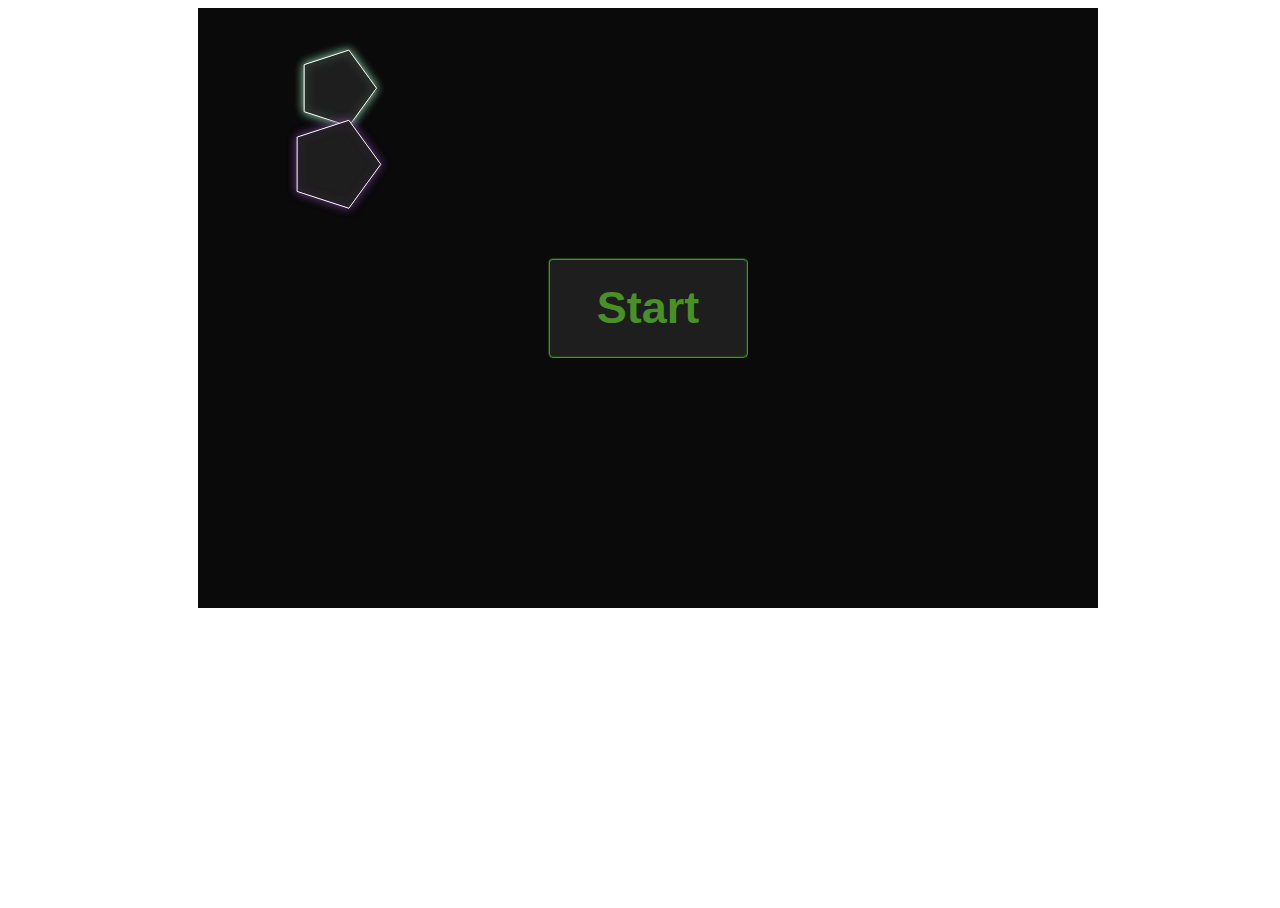
==== index.html @ 324f1b0e "angles are fine?" ====
<!DOCTYPE html>
<html>
<head>
	<title>Progetto di Interfacce</title>
	<link rel="stylesheet" type="text/css" href="style.css">
</head>
<meta charset="utf-8"/>
<body>
	<div class="container" style="background-color: #333333">

		<canvas id="canvas" width="900" height="600" onkeydown="keyPressed(event)" onclick="mouseClick()" onmousedown="mouseDown()" onmouseup="mouseUp()">
		</canvas>
		<button class="startButton" id="startButton">
			<div class="startText" id="startText">Start</div>
		</button>
		<button class="backButton" id="backButton">
			<div class="backText" id="backText">Back</div>
		</button>
		<button class="tryButton" id="tryButton">
			<div class="tryText" id="tryText">Try</div>
		</button>
		<script type="text/javascript" src="./Utils.js"></script>
		<script type="text/javascript" src="./Collisions.js"></script>
		<script type="text/javascript" src="./Elements.js"></script>
		<script type="text/javascript">
			var canvas = document.getElementById("canvas");
			var ctx = canvas.getContext("2d");
			document.onkeydown = keyPressed;

			var startButton = document.querySelector(".startButton");
			var backButton = document.querySelector(".backButton");
			var tryButton = document.querySelector(".tryButton");
			hideButtons("editor");


			function hideButtons(gameState) {
				if (gameState == "opening")
					startButton.style.display='none';
				if (gameState =="editor") {
					backButton.style.display='none';
					tryButton.style.display='none';
				}
			}

			function showButtons(gameState) {
				if (gameState == "opening")
					startButton.style.display='block';
				if (gameState =="editor") {
					backButton.style.display='block';
					tryButton.style.display='block';
				}
			}

			function setStartListener() {
				startButton.addEventListener("click", function clickS(e) {
					startButton.removeEventListener("click", clickS);
					hideButtons("opening");
					showButtons("editor");
					changeGameState("editor");
				});
			};

			function setEditorListeners() {
				backButton.addEventListener("click", function clickB(e) {
					backButton.removeEventListener("click", clickB);
					hideButtons("editor");
					showButtons("opening");
					changeGameState("opening");
				});
				tryButton.addEventListener("click", function clickT(e) {
					tryButton.removeEventListener("click", clickT);
					hideButtons("editor");
					changeGameState("playing");
				});
			};

			canvas.addEventListener("mousemove", function mouseMove(event) {
				updateMouseCoordinates(event);
			});

			var mousePoint = new point(0, 0); //conterrà la posizione del mouse
			var gameState = null;	//stato del gioco
			var keyPressed;
			var choosedPolygon = null;
			var rectangleEditor = null;
			var polygons = [];
			var myBall = null;
			var myBallCenter = new point(canvas.width*11/12, canvas.height/2);
			var animation = null;
			var backgroundColor = new color(30, 30, 30).makeColor(1);
			var backgroundColor2 = new color(10, 10, 10).makeColor(1);
			var gravity = 0;
			var bounce = -0.9;
			var ballClicked = false;
			var shotPoint = null;
			var dragging = false;
			var draggingIndex = -1;
			var placedPolygons = [];
			var draggingBall = false;
			var ballColliding = false;
			var placedCenters = [];
			var draggedPolygon = null;
			var npp = 0;
			var vIndex = -1;

			clearArea();
			//imposto primo stato di gioco
			changeGameState("opening");

			window.addEventListener('wheel', function(event) {
				for (var i=0; i<placedPolygons.length; i++) {
					if (placedPolygons[i] && contains(placedPolygons[i], mousePoint)) {
						if (event.deltaY < 0 && placedPolygons[i].size >= 20) {
							placedPolygons[i].size -= 5;
						}
						if (event.deltaY > 0 && placedPolygons[i].size <= 70) {
							placedPolygons[i].size += 5;
						}
					}
				}
			});

			/*
			cambia lo stato del gioco
			*/
			function changeGameState(newState) {
				if (gameState == null || newState != gameState) {
					var oldState = gameState;
					gameState = newState;
					//inizializza gli oggetti
					initializeObjects();
					if (gameState == "opening") {
						setStartListener();
					}
					if (gameState == "editor") {
						if (oldState == "playing") {
							for (var i=0; i<placedPolygons.length; i++) {
								if (placedPolygons[i] != null) {
									placedCenters[i].x = placedCenters[i].x*2/3 + canvas.width/6;
									placedCenters[i].y = placedCenters[i].y*2/3 + canvas.height/6;
									placedPolygons[i].size *= 2/3;
								}
							}
							myBallCenter = myBall.center;
						}
						setEditorListeners();
						showButtons("editor");
					}
					if (gameState == "playing") {
						for (var i=0; i<placedPolygons.length; i++) {
							if (placedPolygons[i] != null) {
								placedCenters[i].x = (placedCenters[i].x - canvas.width/6)*3/2;
								placedCenters[i].y = (placedCenters[i].y - canvas.height/6)*3/2;
								placedPolygons[i].size *= 3/2;
							}
						}
						myBall.center.x = (myBall.center.x - canvas.width/6)*3/2;
						myBall.center.y = (myBall.center.y - canvas.height/6)*3/2;
					}
				}
				//disegna gli oggetti
				startAnimation();
				}

			/*
			pulisce l'area del canvas
			*/
			function clearArea() {
				ctx.clearRect(0, 0, canvas.width, canvas.height);
				ctx.fillStyle = backgroundColor2;
				ctx.fillRect(0, 0, canvas.width, canvas.height);
			}

			/*
			disegna l'area e gli elementi di gioco
			*/
			function drawArea() {
				//pulisco l'area
				clearArea();
				switch (gameState) {
					case "opening":
						polygons[0].drawWithLights(new point(canvas.width/10, canvas.width/10));
						polygons[1].drawWithLights(new point(canvas.width/5, canvas.width/5));
						bouncePolygons();
						break;

					case "editor":
						for (var i=0; i<polygons.length; i++) {
							polygons[i].drawWithLights(new point(canvas.width/12, canvas.height*(3+i)/9));
						}
						if (dragging)
							draggedPolygon.drawWithLights(mousePoint);
						myBall.drawWithLights();
						for (var i=0; i<placedPolygons.length; i++) {
							if (i != draggingIndex && placedPolygons[i] != null)
								placedPolygons[i].drawWithLights(placedCenters[i]);
								result = detectCircleShapeCollision(myBall.center, myBall.radius, placedPolygons[i]);
						}
						rectangleEditor.drawWithLights(new point(canvas.width/6, canvas.height/6));
						break;

					case "playing":
						for (var i=0; i<placedPolygons.length; i++) {
							if (placedPolygons[i] != null) {
								placedPolygons[i].drawWithLights(placedCenters[i]);
							}
						}
						myBall.drawWithLights();
						var nextCenter = new point(myBall.center.x + myBall.vx, myBall.center.y + myBall.vy);
						for (var i=0; i<placedPolygons.length; i++) {
							if (placedPolygons[i] != null) {
								result = detectCircleShapeCollision(nextCenter, myBall.radius, placedPolygons[i]);
								if (result.overlaps == true) {
									//if (result.p != null) {
										//pushOut(result.closestPoint, myBall);
										updateV(myBall, result.p, result.elength, result.isInside);
									//}
								}
							}
						}
						break;
				}
			}

			/*
			inizializza gli oggetti
			*/
			function initializeObjects() {
				switch (gameState) {
					case "opening":
						clearPolygons();
						polygons[0] = new polygon(Math.floor(Math.random()*3)+3, Math.random()*20+30, new color(255, 255, 255),
																			new color(50+Math.random()*205, 50+Math.random()*205, 50+Math.random()*205), 0, 1.5, 1.5, -0.2);
						polygons[1] = new polygon(Math.floor(Math.random()*3)+3, Math.random()*20+30, new color(255, 255, 255),
																			new color(50+Math.random()*205, 50+Math.random()*205, 50+Math.random()*205), 0, -1.5, -1.5, 0.5);
						break;
					case "editor":
						clearPolygons();
						rectangleEditor = new roundRectangle(canvas.width*2/3, canvas.height*2/3, new color(255, 0, 0));
						for (var i=0; i<4; i++) {
							polygons[i] = new polygon(3+i, 30, new color(255, 255, 255), new color(255, 0, 255), Math.PI*3/2, 0, 0, 0);
						}
						myBall = new ball(myBallCenter, 15, new color(255, 255, 255), new color(0, 255, 0), 0, 0);
						gravity = 0;

						break;
					case "playing":
						clearPolygons();
						myBall = new ball(myBallCenter, 15, new color(255, 255, 255), new color(0, 255, 0), 0, 0);
						break;
				}
			}

			/*
			avvia le animazioni
			*/
			function startAnimation() {
				clearInterval(animation);
				switch (gameState) {
					case "opening":
						animation = setInterval(drawArea, 20);
						break;
					case "editor":
						animation = setInterval(drawArea, 20);
						break;
					case "playing":
						animation = setInterval(drawArea, 20);
		 				break;
				}
			}

			/*
			salva l'ultimo tasto premuto
			*/
			function keyPressed(event) {
				key = event.keyCode;
				if (gameState == "playing") {
					if (key == 27) {
						changeGameState("editor");
					}
				}
				if (gameState == "editor") {
					for (var i=0; i<placedPolygons.length; i++) {
						if (placedPolygons[i] != null && contains(placedPolygons[i], mousePoint)) {
							if (key == 37)
								placedPolygons[i].rotation += Math.PI/12;
							if (key == 39)
								placedPolygons[i].rotation -= Math.PI/12;
						}
					}
				}
			}

			/*
			aggiorna la posizione del muose quando si muove
			*/
			function updateMouseCoordinates(event) {
				mousePoint = findRelativeCoordinates(event.clientX, event.clientY);
				if (gameState == "editor" && draggingBall) {
					myBall.center = mousePoint;
					for (var i=0; i<placedPolygons.length; i++) {
						if (placedPolygons[i] != null && detectCircleShapeCollision(myBall.center, myBall.radius, placedPolygons[i]).overlaps == true) {
							myBall.changeShadowColor(new color(0, 0, 255));
							ballColliding = true;
							break;
						}
						else {
							myBall.changeShadowColor(new color(0, 255, 0));
							ballColliding = false;
						}
					}
				}
			}

			/*
			Gestisce l'evento mouseClick
			*/
			function mouseClick() {
				switch(gameState) {
					case "editor":
					 for(var i=0; i<placedPolygons.length; i++) {
						 if ( placedPolygons[i] != null && contains(placedPolygons[i], mousePoint)) {
							 choosedPolygon = clonePolygon(placedPolygons[i]);
						 }
					 }
					break;
				}
			}

			function mouseDown() {
				if (gameState == "playing") {
					if (mouseInCircle(myBall)) {
						ballClicked = true;
					}
					myBall.line = true;
				}
				if (gameState == "editor") {
					for (var i=0; i<polygons.length; i++) {
						if (contains(polygons[i], mousePoint)) {
							dragging = true;
							draggingIndex = -1;
							draggedPolygon = clonePolygon(polygons[i]);
							break;
						}
					}
					for (var i=0; i<placedPolygons.length; i++) {
						if (placedPolygons[i] && contains(placedPolygons[i], mousePoint)) {
							dragging = true;
							draggingIndex = i;
							draggedPolygon = clonePolygon(placedPolygons[i]);
						}
					}
					if (mouseInCircle(myBall)) {
						draggingBall = true;
					}
				}
			}

			function mouseUp() {
				if (gameState == "editor") {
					if (dragging) {
						if (mouseInRectangle(rectangleEditor)) {
							if (draggingIndex == -1) {
								//sto trascianndo un nuovo poligono
								placedPolygons[npp] = clonePolygon(draggedPolygon);
								placedCenters[npp] = mousePoint;
								npp = findFreeSpot();
							}
							else {
								//sto trascinando un poligono già piazzato
								placedCenters[draggingIndex] = mousePoint;
								draggingIndex = -1;
							}
						}
						//ho trascinato un poligono fuori dal rettangolo
						else if (draggingIndex != -1) {
							placedPolygons[draggingIndex] = null;
							placedCenters[draggingIndex] = null;
							npp = findFreeSpot();
						}
						draggedPolygon = null;
						dragging = false;
					}
					if (draggingBall) {
						if (!mouseInRectangle(rectangleEditor, mousePoint) || ballColliding) {
							myBall.center = new point(canvas.width*11/12, canvas.height/2);

							myBall.changeShadowColor(new color(0, 255, 0));
						}
						myBallCenter = myBall.center;
						draggingBall = false;
					}
				}
				if (gameState == "playing") {
					if (ballClicked == true) {
						shotPoint = mousePoint;
						var vx = shotPoint.x - myBall.center.x;
						var vy = shotPoint.y - myBall.center.y;
						var v = new vector(shotPoint.x - myBall.center.x, shotPoint.y - myBall.center.y).normalize();
						myBall.setSpeed(-v.x*30, -v.y*30);
						ballClicked = false;
						gravity = 0;
					}
					myBall.line = false;
				}
			}

			function clearPolygons() {
				polygons = null;
				polygons = [];
			}

			function findFreeSpot() {
				place = -1;
				for (var i=0; i<placedPolygons.length; i++) {
					if (placedPolygons[i] == null)
						place = i;
				}
				if (place == -1) {
					place = placedPolygons.length;
				}
				return place;
			}
		</script>
	</div>
</body>
</html>
---- style.css ----
html, body {
    width: 100%;
    height: 100%;
    overflow: hidden; /* Questo toglie le scrollbar laterali */
}

.container {
  width: 900px;
  height: 600px;
  margin: auto;
  position: relative;
}

.startButton {
  border-radius: 5px;
  width: 200px;
  height: 100px;
  margin: auto;
  position: absolute;
  top: 0;
  left: 0;
  right: 0;
  bottom: 0;
  font-size: 45px;
  font: Arial;
  font-weight: 900;
  color: #489124;
  border-style: groove;
  border-color: #489124;
  background: #1E1E1E;
}

.backButton {
  border-radius: 5px;
  width: 150px;
  height: 60px;
  margin: auto;
  position: absolute;
  top: 2%;
  left: 2%;
  font-size: 45px;
  font: Arial;
  font-weight: 900;
  color: #489124;
  border-style: groove;
  border-color: #489124;
  background: #1E1E1E;
}

.tryButton {
  border-radius: 5px;
  width: 150px;
  height: 60px;
  margin: auto;
  position: absolute;
  top: 2%;
  right: 2%;
  font-size: 45px;
  font: Arial;
  font-weight: 900;
  color: #489124;
  border-style: groove;
  border-color: #489124;
  background: #1E1E1E;
}
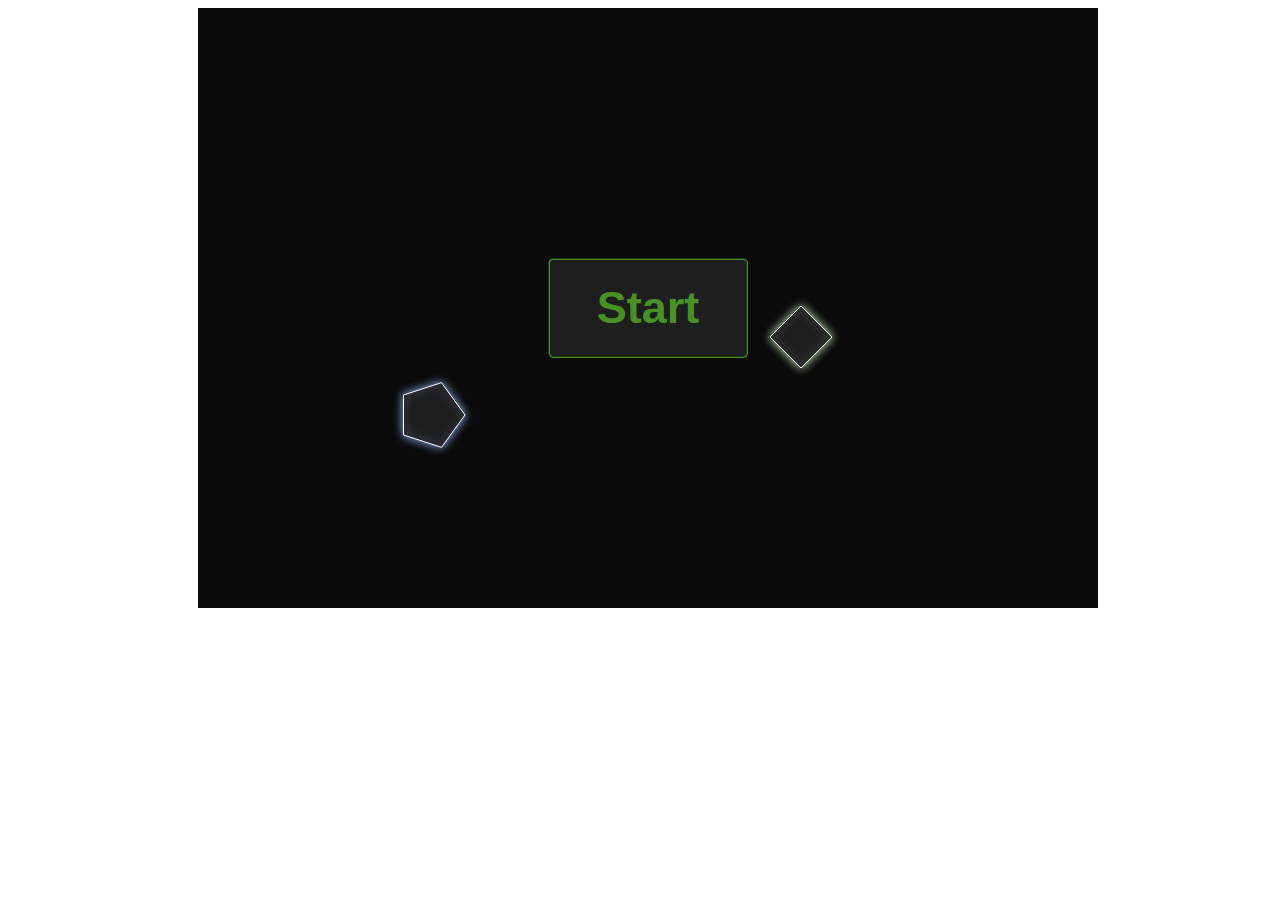
==== commit 401e2151: "ci" ====
--- a/index.html
+++ b/index.html
@@ -98,7 +98,6 @@
 			var placedPolygons = [];
 			var draggingBall = false;
 			var ballColliding = false;
-			var placedCenters = [];
 			var draggedPolygon = null;
 			var npp = 0;
 			var vIndex = -1;
@@ -136,8 +135,8 @@
 						if (oldState == "playing") {
 							for (var i=0; i<placedPolygons.length; i++) {
 								if (placedPolygons[i] != null) {
-									placedCenters[i].x = placedCenters[i].x*2/3 + canvas.width/6;
-									placedCenters[i].y = placedCenters[i].y*2/3 + canvas.height/6;
+									placedPolygons[i].center.x = placedPolygons[i].center.x*2/3 + canvas.width/6;
+									placedPolygons[i].center.y = placedPolygons[i].center.y*2/3 + canvas.height/6;
 									placedPolygons[i].size *= 2/3;
 								}
 							}
@@ -149,8 +148,8 @@
 					if (gameState == "playing") {
 						for (var i=0; i<placedPolygons.length; i++) {
 							if (placedPolygons[i] != null) {
-								placedCenters[i].x = (placedCenters[i].x - canvas.width/6)*3/2;
-								placedCenters[i].y = (placedCenters[i].y - canvas.height/6)*3/2;
+								placedPolygons[i].center.x = (placedPolygons[i].center.x - canvas.width/6)*3/2;
+								placedPolygons[i].center.y = (placedPolygons[i].center.y - canvas.height/6)*3/2;
 								placedPolygons[i].size *= 3/2;
 							}
 						}
@@ -179,21 +178,23 @@
 				clearArea();
 				switch (gameState) {
 					case "opening":
-						polygons[0].drawWithLights(new point(canvas.width/10, canvas.width/10));
-						polygons[1].drawWithLights(new point(canvas.width/5, canvas.width/5));
+						polygons[0].drawWithLights();
+						polygons[1].drawWithLights();
 						bouncePolygons();
 						break;
 
 					case "editor":
 						for (var i=0; i<polygons.length; i++) {
-							polygons[i].drawWithLights(new point(canvas.width/12, canvas.height*(3+i)/9));
-						}
-						if (dragging)
-							draggedPolygon.drawWithLights(mousePoint);
+							polygons[i].drawWithLights();
+						}
+						if (dragging) {
+							draggedPolygon.center = mousePoint;
+							draggedPolygon.drawWithLights();
+						}
 						myBall.drawWithLights();
 						for (var i=0; i<placedPolygons.length; i++) {
 							if (i != draggingIndex && placedPolygons[i] != null)
-								placedPolygons[i].drawWithLights(placedCenters[i]);
+								placedPolygons[i].drawWithLights();
 								result = detectCircleShapeCollision(myBall.center, myBall.radius, placedPolygons[i]);
 						}
 						rectangleEditor.drawWithLights(new point(canvas.width/6, canvas.height/6));
@@ -202,7 +203,7 @@
 					case "playing":
 						for (var i=0; i<placedPolygons.length; i++) {
 							if (placedPolygons[i] != null) {
-								placedPolygons[i].drawWithLights(placedCenters[i]);
+								placedPolygons[i].drawWithLights();
 							}
 						}
 						myBall.drawWithLights();
@@ -229,16 +230,16 @@
 				switch (gameState) {
 					case "opening":
 						clearPolygons();
-						polygons[0] = new polygon(Math.floor(Math.random()*3)+3, Math.random()*20+30, new color(255, 255, 255),
-																			new color(50+Math.random()*205, 50+Math.random()*205, 50+Math.random()*205), 0, 1.5, 1.5, -0.2);
-						polygons[1] = new polygon(Math.floor(Math.random()*3)+3, Math.random()*20+30, new color(255, 255, 255),
-																			new color(50+Math.random()*205, 50+Math.random()*205, 50+Math.random()*205), 0, -1.5, -1.5, 0.5);
+						polygons[0] = new polygon(new point(rand(canvas.width - 300, 150), rand(canvas.height - 300, 150)), rand(3, 3), rand(20, 30), new color(255, 255, 255),
+																			new color(rand(205, 50), rand(205, 50), rand(205, 50)), 0, rand(2, 1), rand(1, 1), -0.2);
+						polygons[1] = new polygon(new point(rand(canvas.width - 300, 150), rand(canvas.height - 300, 150)), rand(3, 3), rand(20, 30), new color(255, 255, 255),
+																			new color(rand(205, 50), rand(205, 50), rand(205, 50)), 0, -rand(1, 1), -rand(2, 0), 0.5);
 						break;
 					case "editor":
 						clearPolygons();
 						rectangleEditor = new roundRectangle(canvas.width*2/3, canvas.height*2/3, new color(255, 0, 0));
 						for (var i=0; i<4; i++) {
-							polygons[i] = new polygon(3+i, 30, new color(255, 255, 255), new color(255, 0, 255), Math.PI*3/2, 0, 0, 0);
+							polygons[i] = new polygon(new point(canvas.width/12, canvas.height*(3+i)/9), 3+i, 30, new color(255, 255, 255), new color(255, 0, 255), Math.PI*3/2, 0, 0, 0);
 						}
 						myBall = new ball(myBallCenter, 15, new color(255, 255, 255), new color(0, 255, 0), 0, 0);
 						gravity = 0;
@@ -363,19 +364,18 @@
 							if (draggingIndex == -1) {
 								//sto trascianndo un nuovo poligono
 								placedPolygons[npp] = clonePolygon(draggedPolygon);
-								placedCenters[npp] = mousePoint;
+								placedPolygons[npp].center = mousePoint;
 								npp = findFreeSpot();
 							}
 							else {
 								//sto trascinando un poligono già piazzato
-								placedCenters[draggingIndex] = mousePoint;
+								placedPolygon[draggingIndex].center = mousePoint;
 								draggingIndex = -1;
 							}
 						}
 						//ho trascinato un poligono fuori dal rettangolo
 						else if (draggingIndex != -1) {
 							placedPolygons[draggingIndex] = null;
-							placedCenters[draggingIndex] = null;
 							npp = findFreeSpot();
 						}
 						draggedPolygon = null;
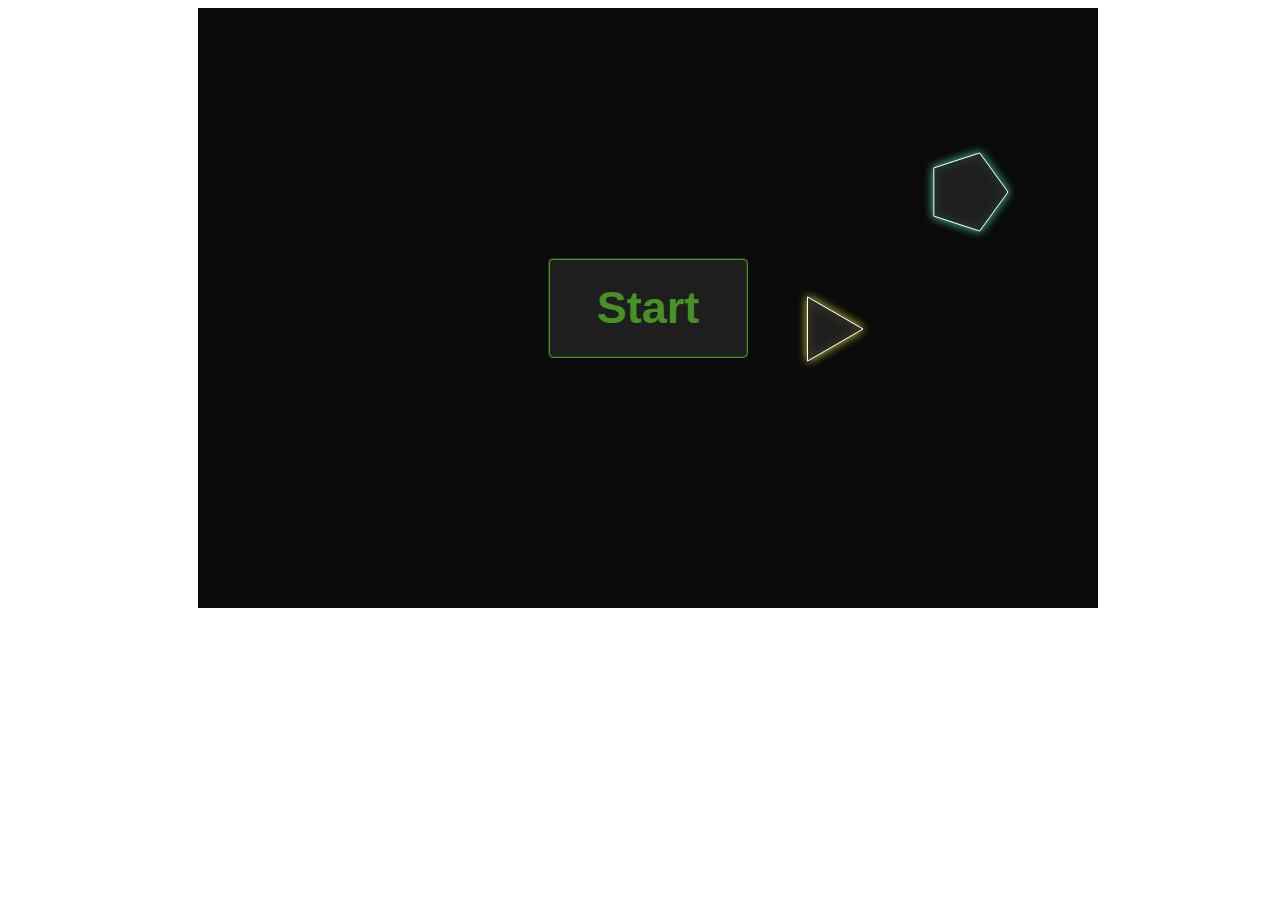
==== commit 0cfd87f8: "relatize coo" ====
--- a/index.html
+++ b/index.html
@@ -76,6 +76,19 @@
 
 			canvas.addEventListener("mousemove", function mouseMove(event) {
 				updateMouseCoordinates(event);
+			});
+
+			window.addEventListener('wheel', function(event) {
+				for (var i=0; i<placedPolygons.length; i++) {
+					if (placedPolygons[i] && contains(placedPolygons[i], mousePoint)) {
+						if (event.deltaY < 0 && placedPolygons[i].size >= 20) {
+							placedPolygons[i].size -= 5;
+						}
+						if (event.deltaY > 0 && placedPolygons[i].size <= 70) {
+							placedPolygons[i].size += 5;
+						}
+					}
+				}
 			});
 
 			var mousePoint = new point(0, 0); //conterrà la posizione del mouse
@@ -106,19 +119,6 @@
 			//imposto primo stato di gioco
 			changeGameState("opening");
 
-			window.addEventListener('wheel', function(event) {
-				for (var i=0; i<placedPolygons.length; i++) {
-					if (placedPolygons[i] && contains(placedPolygons[i], mousePoint)) {
-						if (event.deltaY < 0 && placedPolygons[i].size >= 20) {
-							placedPolygons[i].size -= 5;
-						}
-						if (event.deltaY > 0 && placedPolygons[i].size <= 70) {
-							placedPolygons[i].size += 5;
-						}
-					}
-				}
-			});
-
 			/*
 			cambia lo stato del gioco
 			*/
@@ -297,6 +297,8 @@
 			*/
 			function updateMouseCoordinates(event) {
 				mousePoint = findRelativeCoordinates(event.clientX, event.clientY);
+				console.log(mousePoint);
+				console.log(event.clientX, event.clientY);
 				if (gameState == "editor" && draggingBall) {
 					myBall.center = mousePoint;
 					for (var i=0; i<placedPolygons.length; i++) {
@@ -369,7 +371,7 @@
 							}
 							else {
 								//sto trascinando un poligono già piazzato
-								placedPolygon[draggingIndex].center = mousePoint;
+								placedPolygons[draggingIndex].center = mousePoint;
 								draggingIndex = -1;
 							}
 						}
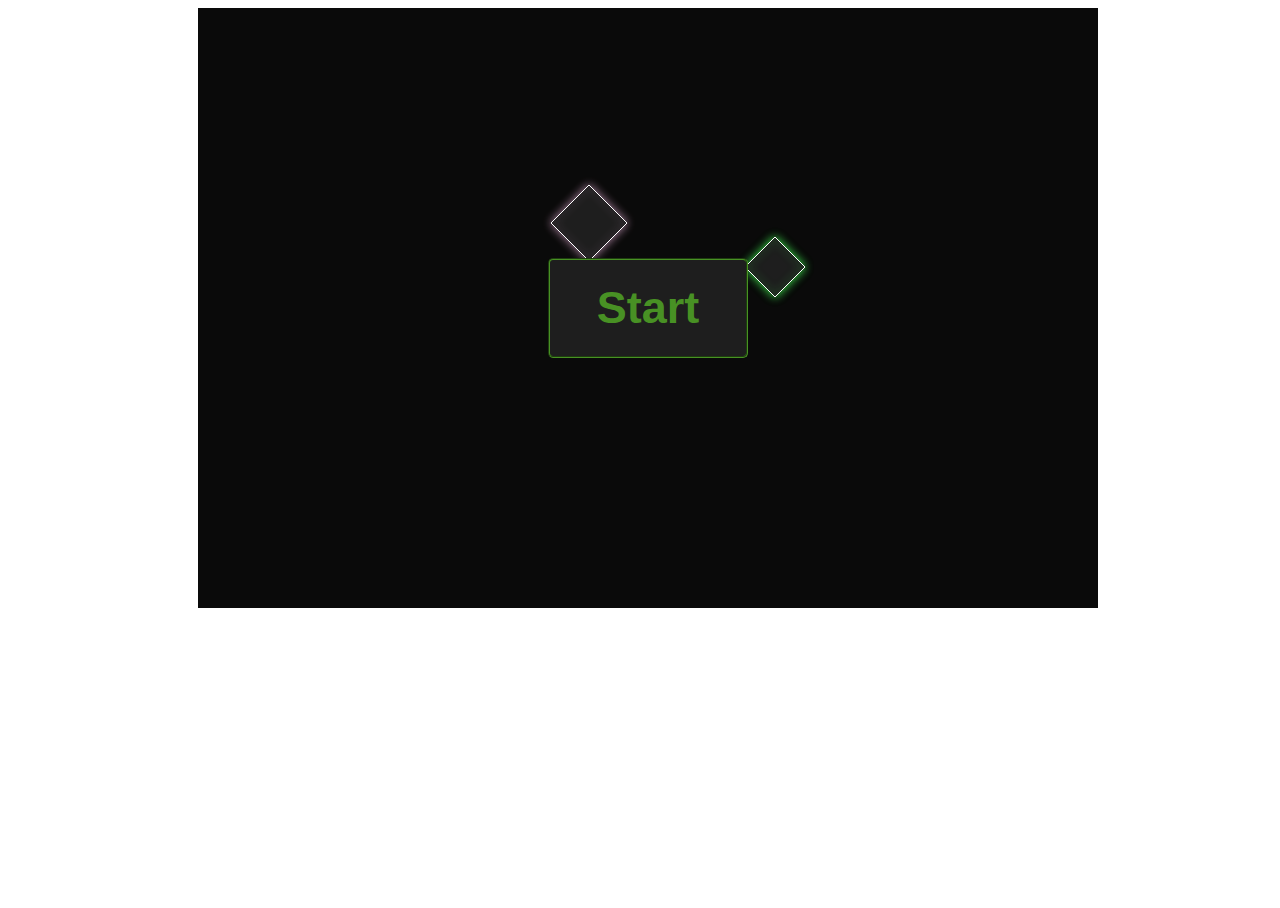
==== commit 639f6014: "c&c" ====
--- a/index.html
+++ b/index.html
@@ -8,7 +8,7 @@
 <body>
 	<div class="container" style="background-color: #333333">
 
-		<canvas id="canvas" width="900" height="600" onkeydown="keyPressed(event)" onclick="mouseClick()" onmousedown="mouseDown()" onmouseup="mouseUp()">
+		<canvas id="canvas" width="900" height="600" onkeydown="keyPressed(event)" onmousedown="mouseDown()" onmouseup="mouseUp()">
 		</canvas>
 		<button class="startButton" id="startButton">
 			<div class="startText" id="startText">Start</div>
@@ -92,28 +92,26 @@
 			});
 
 			var mousePoint = new point(0, 0); //conterrà la posizione del mouse
-			var gameState = null;	//stato del gioco
-			var keyPressed;
-			var choosedPolygon = null;
-			var rectangleEditor = null;
-			var polygons = [];
-			var myBall = null;
-			var myBallCenter = new point(canvas.width*11/12, canvas.height/2);
-			var animation = null;
-			var backgroundColor = new color(30, 30, 30).makeColor(1);
-			var backgroundColor2 = new color(10, 10, 10).makeColor(1);
-			var gravity = 0;
-			var bounce = -0.9;
-			var ballClicked = false;
-			var shotPoint = null;
-			var dragging = false;
-			var draggingIndex = -1;
-			var placedPolygons = [];
-			var draggingBall = false;
-			var ballColliding = false;
-			var draggedPolygon = null;
-			var npp = 0;
-			var vIndex = -1;
+			var gameState = null;							//stato del gioco
+			var keyPressed;										//codice dell'ulitmo tasto premuto
+			var rectangleEditor = null;				//rettangolo nel quale posizionare i poligoni
+			var polygons = [];								//array dei poligoni
+			var myBall = null;								//pallina
+			var myBallCenter = new point(canvas.width*11/12, canvas.height/2);	//centro della pallina
+			var animation = null;							//ID del timer delle animazioni
+			var backgroundColor = new color(30, 30, 30).makeColor(1);						//colore di fondo all'interno degli oggetti
+			var backgroundColor2 = new color(10, 10, 10).makeColor(1);					//colore di fondo del canvas
+			var gravity = 0;									//gravità da applicare alla pallina
+			var bounce = -0.7;								//coefficiente di rimbalzo
+			var ballClicked = false;					//vero se la pallina è stata clickata
+			var shotPoint = null;							//punto di lancio della pallina (dove viene rilasciato il mouse)
+			var dragging = false;							//vero se un poligono sta venendo trascinato
+			var draggingIndex = -1;						//indice del poligono che sta venendo trascinato
+			var placedPolygons = [];					//array dei poligoni piazzati
+			var draggingBall = false;					//vero se si sta trscinando la pallina
+			var ballColliding = false;				//vero se la pallina sta collidendo con un poligono
+			var draggedPolygon = null;				//poligono trascinato
+			var npp = 0;											//la prima posizione libera nell'array dei poligoni piazzati
 
 			clearArea();
 			//imposto primo stato di gioco
@@ -132,6 +130,7 @@
 						setStartListener();
 					}
 					if (gameState == "editor") {
+						//se vengo dallo stato playing trasformo gli oggetti per mostrarli nel rettangolo
 						if (oldState == "playing") {
 							for (var i=0; i<placedPolygons.length; i++) {
 								if (placedPolygons[i] != null) {
@@ -142,10 +141,12 @@
 							}
 							myBallCenter = myBall.center;
 						}
+						//imposto i listener e mostro i bottoni
 						setEditorListeners();
 						showButtons("editor");
 					}
 					if (gameState == "playing") {
+						//se entro nello stato playing trasformo tutti gli oggetti per mostrarli nell'intero canvas
 						for (var i=0; i<placedPolygons.length; i++) {
 							if (placedPolygons[i] != null) {
 								placedPolygons[i].center.x = (placedPolygons[i].center.x - canvas.width/6)*3/2;
@@ -157,7 +158,7 @@
 						myBall.center.y = (myBall.center.y - canvas.height/6)*3/2;
 					}
 				}
-				//disegna gli oggetti
+				//avvia il timer delle animazioni
 				startAnimation();
 				}
 
@@ -180,42 +181,48 @@
 					case "opening":
 						polygons[0].drawWithLights();
 						polygons[1].drawWithLights();
+						//applico rimbalzi con i bordi
 						bouncePolygons();
 						break;
 
 					case "editor":
+						//disegno i poligoni per l'editor
 						for (var i=0; i<polygons.length; i++) {
 							polygons[i].drawWithLights();
 						}
+						//se c'è disegno il poligono trascinato
 						if (dragging) {
 							draggedPolygon.center = mousePoint;
 							draggedPolygon.drawWithLights();
 						}
 						myBall.drawWithLights();
+						//disegno i poligoni piazzati
 						for (var i=0; i<placedPolygons.length; i++) {
 							if (i != draggingIndex && placedPolygons[i] != null)
 								placedPolygons[i].drawWithLights();
-								result = detectCircleShapeCollision(myBall.center, myBall.radius, placedPolygons[i]);
-						}
+						}
+						//disegno il rettangolo dell'editor
 						rectangleEditor.drawWithLights(new point(canvas.width/6, canvas.height/6));
 						break;
 
 					case "playing":
+						//disegno i poligonoi piazzati e la pallina
 						for (var i=0; i<placedPolygons.length; i++) {
 							if (placedPolygons[i] != null) {
 								placedPolygons[i].drawWithLights();
 							}
 						}
 						myBall.drawWithLights();
+						//calcolo le coordinate del prossimo centro della pallina
 						var nextCenter = new point(myBall.center.x + myBall.vx, myBall.center.y + myBall.vy);
 						for (var i=0; i<placedPolygons.length; i++) {
 							if (placedPolygons[i] != null) {
 								result = detectCircleShapeCollision(nextCenter, myBall.radius, placedPolygons[i]);
+								//se c'è collisione modifico la velocità della pallina di conseguenza
 								if (result.overlaps == true) {
-									//if (result.p != null) {
-										//pushOut(result.closestPoint, myBall);
-										updateV(myBall, result.p, result.elength, result.isInside);
-									//}
+									if (result.p != null) {
+										updateV(myBall, result.p);
+									}
 								}
 							}
 						}
@@ -230,11 +237,13 @@
 				switch (gameState) {
 					case "opening":
 						clearPolygons();
+						//creo alcuni poligoni con coodinate, numero di lati, dimensioni e colori casuali
 						polygons[0] = new polygon(new point(rand(canvas.width - 300, 150), rand(canvas.height - 300, 150)), rand(3, 3), rand(20, 30), new color(255, 255, 255),
 																			new color(rand(205, 50), rand(205, 50), rand(205, 50)), 0, rand(2, 1), rand(1, 1), -0.2);
 						polygons[1] = new polygon(new point(rand(canvas.width - 300, 150), rand(canvas.height - 300, 150)), rand(3, 3), rand(20, 30), new color(255, 255, 255),
 																			new color(rand(205, 50), rand(205, 50), rand(205, 50)), 0, -rand(1, 1), -rand(2, 0), 0.5);
 						break;
+
 					case "editor":
 						clearPolygons();
 						rectangleEditor = new roundRectangle(canvas.width*2/3, canvas.height*2/3, new color(255, 0, 0));
@@ -243,17 +252,16 @@
 						}
 						myBall = new ball(myBallCenter, 15, new color(255, 255, 255), new color(0, 255, 0), 0, 0);
 						gravity = 0;
-
-						break;
-					case "playing":
-						clearPolygons();
-						myBall = new ball(myBallCenter, 15, new color(255, 255, 255), new color(0, 255, 0), 0, 0);
-						break;
-				}
-			}
-
-			/*
-			avvia le animazioni
+						break;
+
+						case "playing":
+							myBall = new ball(myBallCenter, 15, new color(255, 255, 255), new color(0, 255, 0), 0, 0);
+							break;
+				}
+			}
+
+			/*
+			imposta il timer delle animazioni
 			*/
 			function startAnimation() {
 				clearInterval(animation);
@@ -276,16 +284,17 @@
 			function keyPressed(event) {
 				key = event.keyCode;
 				if (gameState == "playing") {
-					if (key == 27) {
+					if (key == 27) { //ESC
 						changeGameState("editor");
 					}
 				}
 				if (gameState == "editor") {
 					for (var i=0; i<placedPolygons.length; i++) {
+						//se il mouse è all'interno di un poligono posso ruotare il poligono con le frecce
 						if (placedPolygons[i] != null && contains(placedPolygons[i], mousePoint)) {
-							if (key == 37)
+							if (key == 37) //freccia a sinistra
 								placedPolygons[i].rotation += Math.PI/12;
-							if (key == 39)
+							if (key == 39) //freccia a destra
 								placedPolygons[i].rotation -= Math.PI/12;
 						}
 					}
@@ -296,11 +305,12 @@
 			aggiorna la posizione del muose quando si muove
 			*/
 			function updateMouseCoordinates(event) {
+				//trovo le coordinate del mouse relative al canvas
 				mousePoint = findRelativeCoordinates(event.clientX, event.clientY);
-				console.log(mousePoint);
-				console.log(event.clientX, event.clientY);
 				if (gameState == "editor" && draggingBall) {
+					//muovo la pallina insieme al mouse se la sto trascinando
 					myBall.center = mousePoint;
+					//cambio il colore della pallina in blu se sta collidendo con un poligono
 					for (var i=0; i<placedPolygons.length; i++) {
 						if (placedPolygons[i] != null && detectCircleShapeCollision(myBall.center, myBall.radius, placedPolygons[i]).overlaps == true) {
 							myBall.changeShadowColor(new color(0, 0, 255));
@@ -316,28 +326,11 @@
 			}
 
 			/*
-			Gestisce l'evento mouseClick
-			*/
-			function mouseClick() {
-				switch(gameState) {
-					case "editor":
-					 for(var i=0; i<placedPolygons.length; i++) {
-						 if ( placedPolygons[i] != null && contains(placedPolygons[i], mousePoint)) {
-							 choosedPolygon = clonePolygon(placedPolygons[i]);
-						 }
-					 }
-					break;
-				}
-			}
-
+			chiamata all'abbassamento del mouse
+			*/
 			function mouseDown() {
-				if (gameState == "playing") {
-					if (mouseInCircle(myBall)) {
-						ballClicked = true;
-					}
-					myBall.line = true;
-				}
 				if (gameState == "editor") {
+					//se clicco un poligono lo clono e inizio a spostarlo
 					for (var i=0; i<polygons.length; i++) {
 						if (contains(polygons[i], mousePoint)) {
 							dragging = true;
@@ -346,6 +339,7 @@
 							break;
 						}
 					}
+					//se clicco un poligono piazzato o la pallina li sposto
 					for (var i=0; i<placedPolygons.length; i++) {
 						if (placedPolygons[i] && contains(placedPolygons[i], mousePoint)) {
 							dragging = true;
@@ -357,11 +351,22 @@
 						draggingBall = true;
 					}
 				}
-			}
-
+
+				if (gameState == "playing") {
+					if (mouseInCircle(myBall)) {
+						ballClicked = true;
+					}
+					myBall.line = true;
+				}
+			}
+
+			/*
+			chiamata al rilascio del mouse
+			*/
 			function mouseUp() {
 				if (gameState == "editor") {
 					if (dragging) {
+						//se mi trovo all'interno del rettangolo dell'editor piazzo il poligono
 						if (mouseInRectangle(rectangleEditor)) {
 							if (draggingIndex == -1) {
 								//sto trascianndo un nuovo poligono
@@ -384,34 +389,41 @@
 						dragging = false;
 					}
 					if (draggingBall) {
+						//se rilascio la pallina fuori dal rettangolo o mentre collide con un poligono, la rimetto al suo posto iniziale
 						if (!mouseInRectangle(rectangleEditor, mousePoint) || ballColliding) {
 							myBall.center = new point(canvas.width*11/12, canvas.height/2);
-
 							myBall.changeShadowColor(new color(0, 255, 0));
 						}
 						myBallCenter = myBall.center;
 						draggingBall = false;
 					}
 				}
+
 				if (gameState == "playing") {
+					//se stavo lanciando la pallina, calcolo le componenti della velocità e lancio la pallina
 					if (ballClicked == true) {
 						shotPoint = mousePoint;
 						var vx = shotPoint.x - myBall.center.x;
 						var vy = shotPoint.y - myBall.center.y;
-						var v = new vector(shotPoint.x - myBall.center.x, shotPoint.y - myBall.center.y).normalize();
-						myBall.setSpeed(-v.x*30, -v.y*30);
+						myBall.setSpeed(-vx/5, -vy/5);
 						ballClicked = false;
-						gravity = 0;
+						gravity = 1;
 					}
 					myBall.line = false;
 				}
 			}
 
+			/*
+			svuota l'array dei poligoni
+			*/
 			function clearPolygons() {
 				polygons = null;
 				polygons = [];
 			}
 
+			/*
+			Trova il primo posto libero nell'array dei poligoni piazzati
+			*/
 			function findFreeSpot() {
 				place = -1;
 				for (var i=0; i<placedPolygons.length; i++) {
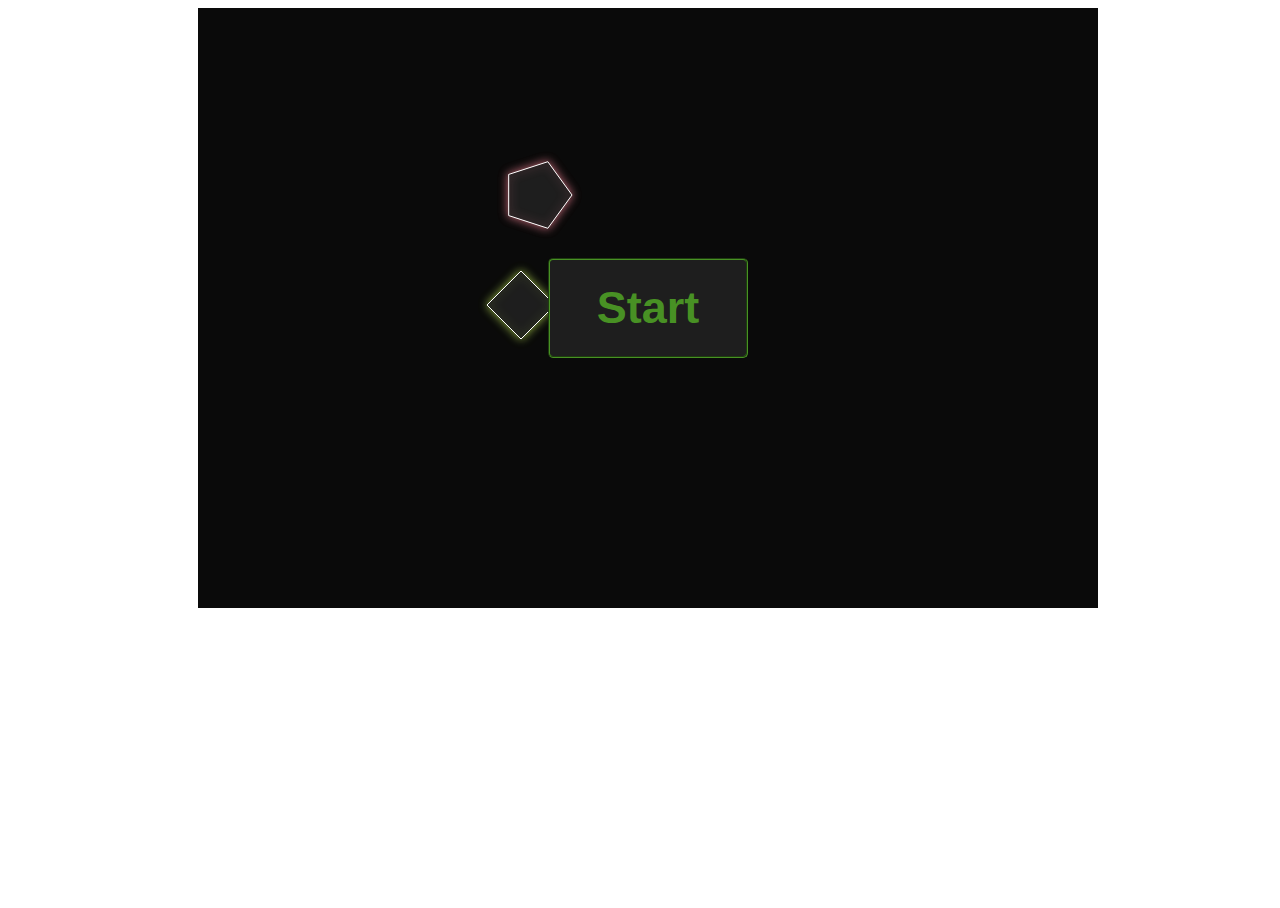
==== commit 480d9177: "more of that" ====
--- a/index.html
+++ b/index.html
@@ -32,7 +32,9 @@
 			var tryButton = document.querySelector(".tryButton");
 			hideButtons("editor");
 
-
+			/*
+			Nasconde i bottoni
+			*/
 			function hideButtons(gameState) {
 				if (gameState == "opening")
 					startButton.style.display='none';
@@ -42,6 +44,9 @@
 				}
 			}
 
+			/*
+			Mostra i bottoni
+			*/
 			function showButtons(gameState) {
 				if (gameState == "opening")
 					startButton.style.display='block';
@@ -51,6 +56,9 @@
 				}
 			}
 
+			/*
+			Imposta i listener e i bottoni per lo stato iniziale
+			*/
 			function setStartListener() {
 				startButton.addEventListener("click", function clickS(e) {
 					startButton.removeEventListener("click", clickS);
@@ -60,6 +68,9 @@
 				});
 			};
 
+			/*
+			Imposta i listener e i bottoni per lo stato dell'editor
+			*/
 			function setEditorListeners() {
 				backButton.addEventListener("click", function clickB(e) {
 					backButton.removeEventListener("click", clickB);
@@ -78,8 +89,12 @@
 				updateMouseCoordinates(event);
 			});
 
+			/*
+			Imposto il listener per la rotella del mouse
+			*/
 			window.addEventListener('wheel', function(event) {
 				for (var i=0; i<placedPolygons.length; i++) {
+					//se il mouse si trova all'interno di un poligono e la rotella si muove ne modifico la dimensione
 					if (placedPolygons[i] && contains(placedPolygons[i], mousePoint)) {
 						if (event.deltaY < 0 && placedPolygons[i].size >= 20) {
 							placedPolygons[i].size -= 5;
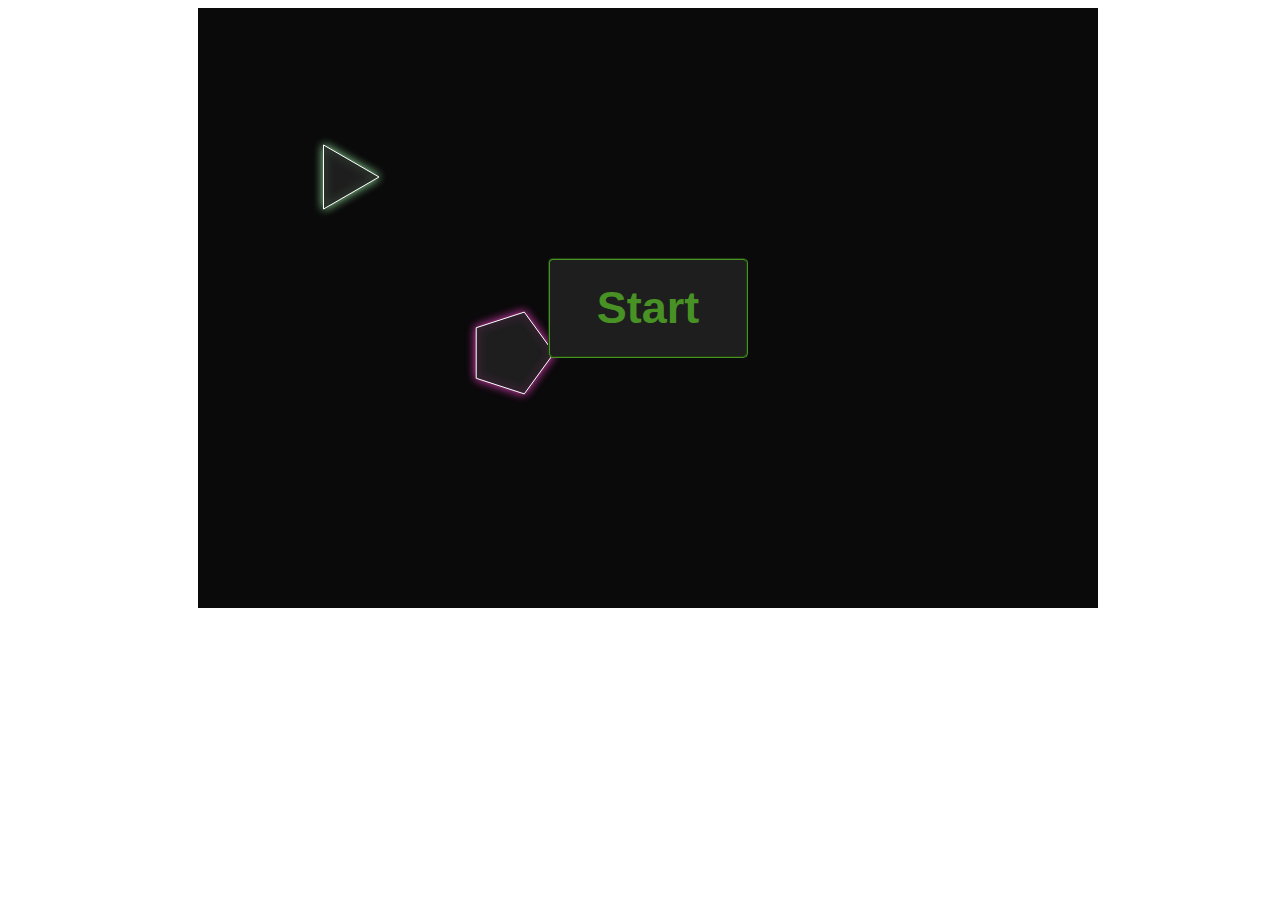
==== commit 2adc65d5: "switches" ====
--- a/index.html
+++ b/index.html
@@ -8,7 +8,7 @@
 <body>
 	<div class="container" style="background-color: #333333">
 
-		<canvas id="canvas" width="900" height="600" onkeydown="keyPressed(event)" onmousedown="mouseDown()" onmouseup="mouseUp()">
+		<canvas id="canvas" width="900" height="600" onkeydown="keyPressed(event)" onmousedown="mouseDown()">
 		</canvas>
 		<button class="startButton" id="startButton">
 			<div class="startText" id="startText">Start</div>
@@ -85,8 +85,12 @@
 				});
 			};
 
-			canvas.addEventListener("mousemove", function mouseMove(event) {
+			window.addEventListener("mousemove", function mouseMove(event) {
 				updateMouseCoordinates(event);
+			});
+
+			window.addEventListener("mouseup", function up() {
+				mouseUp();
 			});
 
 			/*
@@ -127,6 +131,7 @@
 			var ballColliding = false;				//vero se la pallina sta collidendo con un poligono
 			var draggedPolygon = null;				//poligono trascinato
 			var npp = 0;											//la prima posizione libera nell'array dei poligoni piazzati
+			var paused = false;								//se il gioco è in pausa
 
 			clearArea();
 			//imposto primo stato di gioco
@@ -154,7 +159,9 @@
 									placedPolygons[i].size *= 2/3;
 								}
 							}
-							myBallCenter = myBall.center;
+							myBallCenter.x = myBallCenter.x*2/3 + canvas.width/6;
+							myBallCenter.y = myBallCenter.y*2/3 + canvas.height/6;
+							myBall.center = new point(myBallCenter.x, myBallCenter.y);
 						}
 						//imposto i listener e mostro i bottoni
 						setEditorListeners();
@@ -169,8 +176,9 @@
 								placedPolygons[i].size *= 3/2;
 							}
 						}
-						myBall.center.x = (myBall.center.x - canvas.width/6)*3/2;
-						myBall.center.y = (myBall.center.y - canvas.height/6)*3/2;
+						myBallCenter.x = (myBallCenter.x - canvas.width/6)*3/2;
+						myBallCenter.y = (myBallCenter.y - canvas.height/6)*3/2;
+						myBall.center = new point(myBallCenter.x, myBallCenter.y);
 					}
 				}
 				//avvia il timer delle animazioni
@@ -302,6 +310,24 @@
 					if (key == 27) { //ESC
 						changeGameState("editor");
 					}
+					if (key == 32) { //SPACEBAR
+						if (paused) {
+							paused = false;
+							animation = setInterval(drawArea, 20);
+						}
+						else {
+							paused = true;
+							clearInterval(animation);
+						}
+					}
+					if (key == 82) { //lettera r
+						if (!paused) {
+							myBall.center = new point(myBallCenter.x, myBallCenter.y);
+							myBall.vx = 0;
+							myBall.vy = 0;
+							gravity = 0;
+						}
+					}
 				}
 				if (gameState == "editor") {
 					for (var i=0; i<placedPolygons.length; i++) {
@@ -406,12 +432,15 @@
 					if (draggingBall) {
 						//se rilascio la pallina fuori dal rettangolo o mentre collide con un poligono, la rimetto al suo posto iniziale
 						if (!mouseInRectangle(rectangleEditor, mousePoint) || ballColliding) {
+							//riporto la pallina al suo posto
 							myBall.center = new point(canvas.width*11/12, canvas.height/2);
 							myBall.changeShadowColor(new color(0, 255, 0));
 						}
+						//mi salvo la posizione della pallina
 						myBallCenter = myBall.center;
 						draggingBall = false;
 					}
+
 				}
 
 				if (gameState == "playing") {
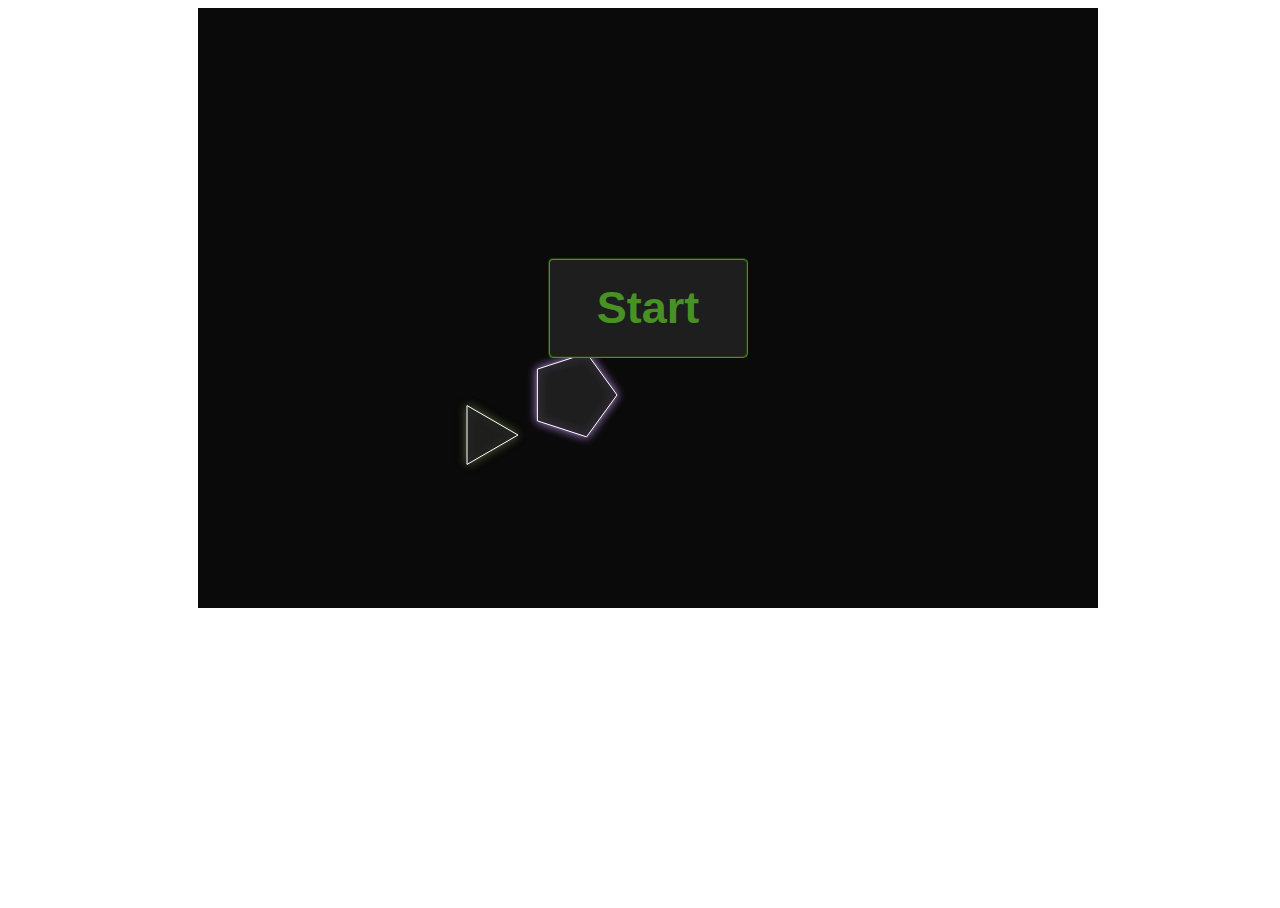
==== commit 26a8e831: "colors" ====
--- a/index.html
+++ b/index.html
@@ -243,8 +243,9 @@
 								result = detectCircleShapeCollision(nextCenter, myBall.radius, placedPolygons[i]);
 								//se c'è collisione modifico la velocità della pallina di conseguenza
 								if (result.overlaps == true) {
+									placedPolygons[i].effect = placedPolygons[i].size;
 									if (result.p != null) {
-										updateV(myBall, result.p);
+										updateV(myBall, result.p, result.isInside);
 									}
 								}
 							}
@@ -269,16 +270,16 @@
 
 					case "editor":
 						clearPolygons();
-						rectangleEditor = new roundRectangle(canvas.width*2/3, canvas.height*2/3, new color(255, 0, 0));
+						rectangleEditor = new roundRectangle(canvas.width*2/3, canvas.height*2/3, new color(0, 255, 0));
 						for (var i=0; i<4; i++) {
-							polygons[i] = new polygon(new point(canvas.width/12, canvas.height*(3+i)/9), 3+i, 30, new color(255, 255, 255), new color(255, 0, 255), Math.PI*3/2, 0, 0, 0);
-						}
-						myBall = new ball(myBallCenter, 15, new color(255, 255, 255), new color(0, 255, 0), 0, 0);
+							polygons[i] = new polygon(new point(canvas.width/12, canvas.height*(3+i)/9), 3+i, 30, new color(255, 255, 255), polygonColor(i), Math.PI*3/2, 0, 0, 0);
+						}
+						myBall = new ball(myBallCenter, 10, new color(255, 255, 255), new color(0, 255, 0), 0, 0);
 						gravity = 0;
 						break;
 
 						case "playing":
-							myBall = new ball(myBallCenter, 15, new color(255, 255, 255), new color(0, 255, 0), 0, 0);
+							myBall = new ball(myBallCenter, 10, new color(255, 255, 255), new color(0, 255, 0), 0, 0);
 							break;
 				}
 			}
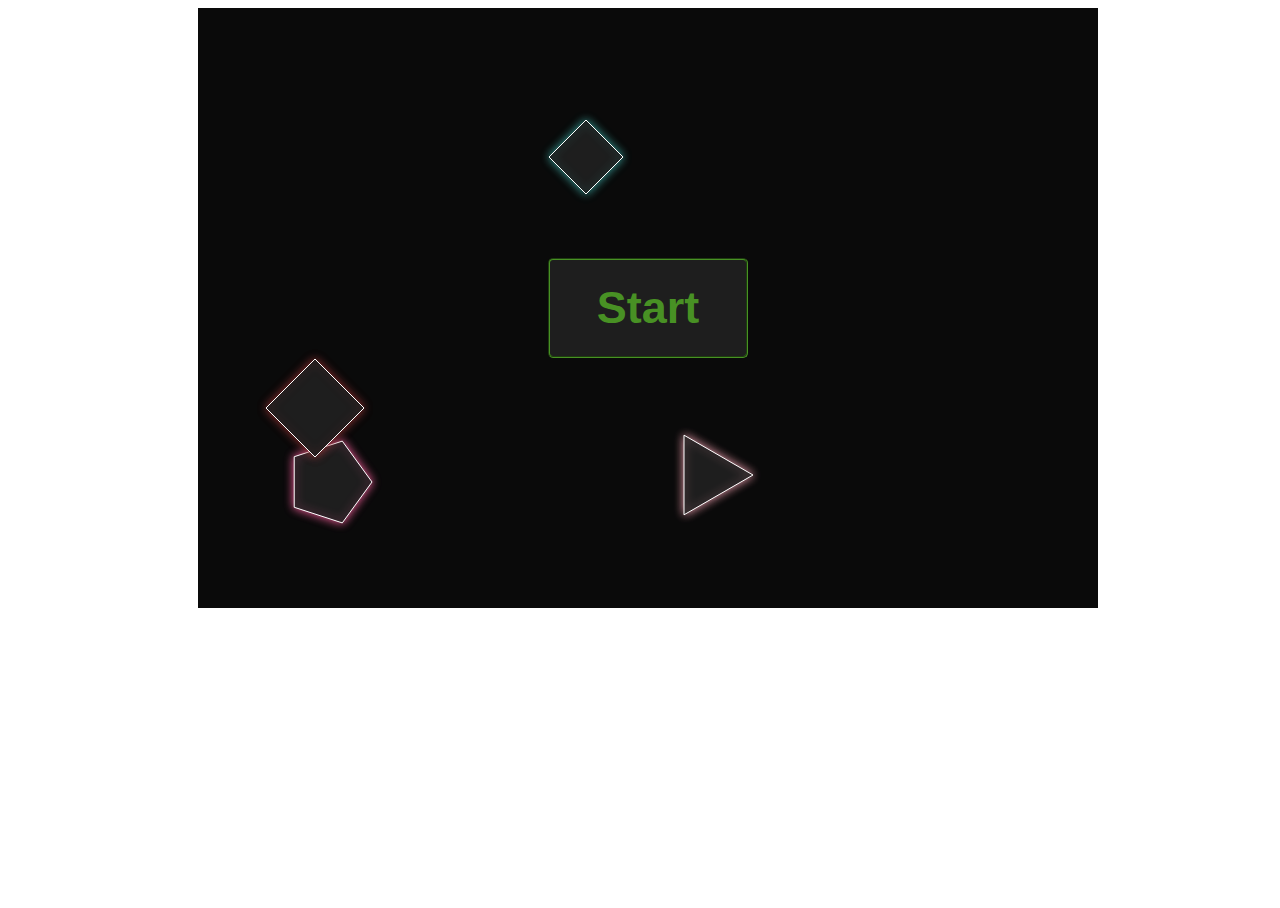
==== commit 1aa97fb9: "opening polygons" ====
--- a/index.html
+++ b/index.html
@@ -202,8 +202,9 @@
 				clearArea();
 				switch (gameState) {
 					case "opening":
-						polygons[0].drawWithLights();
-						polygons[1].drawWithLights();
+						for (var i=0; i<polygons.length; i++) {
+							polygons[i].drawWithLights();
+						}
 						//applico rimbalzi con i bordi
 						bouncePolygons();
 						break;
@@ -262,10 +263,11 @@
 					case "opening":
 						clearPolygons();
 						//creo alcuni poligoni con coodinate, numero di lati, dimensioni e colori casuali
-						polygons[0] = new polygon(new point(rand(canvas.width - 300, 150), rand(canvas.height - 300, 150)), rand(3, 3), rand(20, 30), new color(255, 255, 255),
-																			new color(rand(205, 50), rand(205, 50), rand(205, 50)), 0, rand(2, 1), rand(1, 1), -0.2);
-						polygons[1] = new polygon(new point(rand(canvas.width - 300, 150), rand(canvas.height - 300, 150)), rand(3, 3), rand(20, 30), new color(255, 255, 255),
-																			new color(rand(205, 50), rand(205, 50), rand(205, 50)), 0, -rand(1, 1), -rand(2, 0), 0.5);
+						for (var i=0; i<4; i++) {
+							polygons[i] = new polygon(new point(rand(canvas.width - 300, 150), rand(canvas.height - 300, 150)), rand(3, 3), rand(20, 30), new color(255, 255, 255),
+																				new color(rand(205, 50), rand(205, 50), rand(205, 50)), 0, rand(0, 0)*rand(2, 1), rand(0, 0)*rand(1, 1), -0.2);
+							polygons[i].effect2 = polygons[i].size;
+						}
 						break;
 
 					case "editor":
